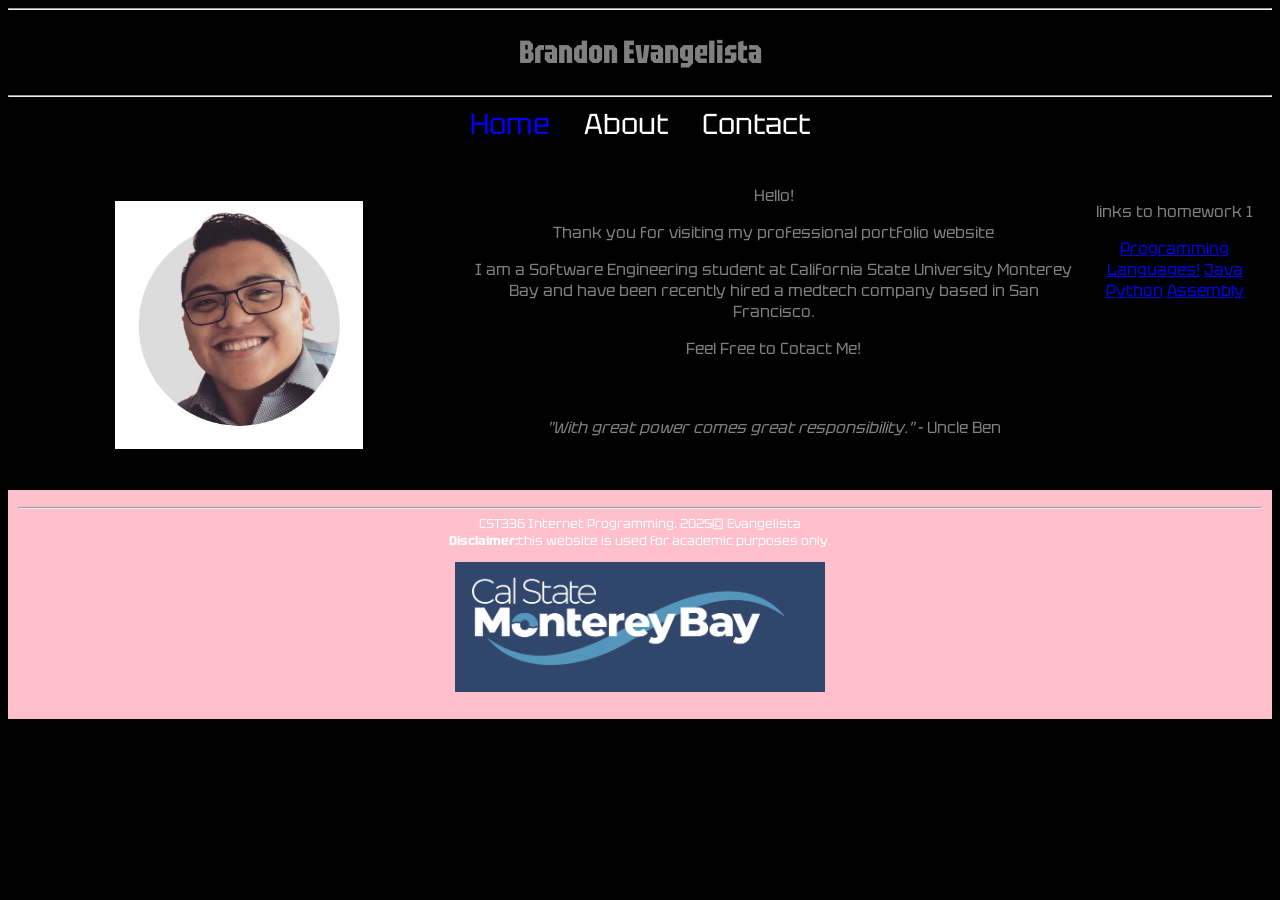
==== index.html @ d194b1f2 "Merge pull request #2 from BrandonEvangelista/main Main" ====
<!DOCTYPE html>
<html>

    <head>
        <!-- 
          This is the head section. 
          It includes optional information about the web page (author, date, etc)
          It must include the charater set and the title
        -->
          <meta charset="UTF-8">
          <title>Brandon Evangelista: Portfolio</title>
          <link rel="stylesheet" href="css/styles.css">
          <!-- Fonts!!!! -->
          <link rel="preconnect" href="https://fonts.googleapis.com">
          <link rel="preconnect" href="https://fonts.gstatic.com" crossorigin>
          <link href="https://fonts.googleapis.com/css2?family=Tektur:wght@400..900&display=swap" rel="stylesheet">

          <!-- fonts^^^^^ -->
    </head>
    <hr>
    <body>
        <style>
            /* body {
               background-color: orange; !important;
            }
            */
        </style>

        <header>
            <h1>Brandon Evangelista</h1>
        </header>
        <hr>
        <nav>
            <a href="index.html" target="_blank" style="color: blue; text-decoration: none;">Home</a>
            <a href="about.html" target="_blank">About</a>
            <a href="contact.html" target="_blank">Contact</a>
        </nav>
        
        <br><br>
    
        <main>
            <figure>
                <img src="img/juan_doe.jpeg" alt="a picture of Brandon Evangelista">
            </figure>

            <div>
                Hello! <br  />
                <p>
                    Thank you for visiting my professional portfolio website
                </p>

                <p>
                    I am a Software Engineering student at California State University Monterey Bay and have been recently hired a medtech company based in San Francisco.
                </p>

                <p>Feel Free to Cotact Me!</p>

                <br><br>

                <em>
                    "With great power comes great responsibility." 
                </em>
                - Uncle Ben
            </div>
            <div>
                <p>links to homework 1</p>
                <a href="hw1page1.html" >Programming Languages!</a>
                <a href="hw1page2.html">Java</a>
                <a href="hw1page3.html">Python</a>
                <a href="hw1page4.html">Assembly</a>
                </div>
            </div>
        </main>
        
        
        <footer>
             <!-- Your last name and year here in ALL assignments -->
                <hr>
            
                CST336 Internet Programming. 2025&copy; Evangelista <br />
                <strong>Disclaimer:</strong>this website is used for academic purposes only. <br /> 
                <div>
                    <figure>
                        <img src="img/logo.png" alt="an image CSUMB logo">
                    </figure>
                </div>
        </footer>
        
    </body>

</html>
---- css/styles.css ----
body{
    color: grey;
    background-color: black;
}

header, main, nav, footer {
    text-align: center;
}

nav a { /* Navigation link styles */
    padding: 15px;
    padding-bottom: 4px;
    font-size: 1.8em;
    color: white;
    text-decoration: none; 

}

nav a:hover {
    color: pink;
    text-decoration: underline;
    transition: .9s;
}   

main {
    display: flex;
    justify-content: center;
}

table {
   margin: 0px auto;
}

td {
    padding-right: 10px;
    font-size: 1.3em;
    background-color: #753900;
    color: white;
}   

td strong{
    color: orange;
}

#table-header {
    background-color: #351a00;
}

.table-row {
    background-color: #753900;
}

ul {
    width: 500px;
    margin: 0 auto;
    text-align: left;
    color: white;
}
.hobby {
    color: yellow;
}


body {
    font-family: "Tektur", sans-serif;
    font-optical-sizing: auto;
    font-weight: 400;
    font-style: normal;
    font-variation-settings:
      "wdth" 100;
  }

h1 {
    font-family: "Tektur", sans-serif;
    font-optical-sizing: auto;
    font-weight: 700;
    font-style: normal;
    font-variation-settings:
      "wdth" 75;
}

footer {
    font-size: 0.8em;
    color: white;
    margin-top: 20px;
    padding: 10px;
    background-color: pink;
}

img {
    max-width: 65%;
    height: auto;
}

h1, h2, h3{
    text-shadow: 0 0 20px rgba(0, 0, 0, 0.15);
  }

.card{
  background: rgb(74, 74, 132);
  border: 4px solid rgb(19, 236, 146);
  border-radius: 12px;
  padding: 18px 20px;
  margin: 22px auto;
  max-width: 900px;
  box-shadow: 0 50px 100px rgba(0, 255, 51, 0.35);
}
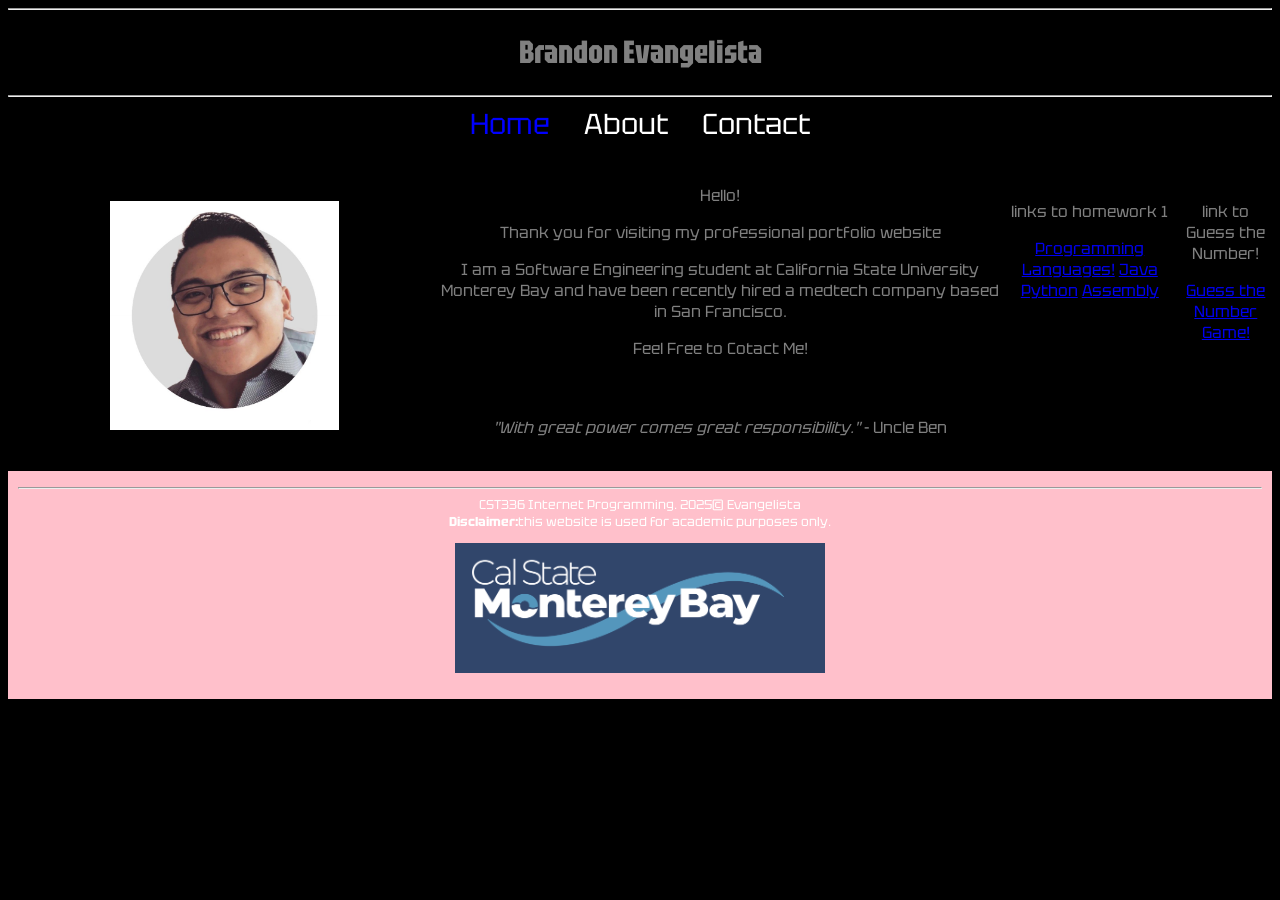
==== commit 93f8897b: "add links" ====
--- a/index.html
+++ b/index.html
@@ -19,12 +19,11 @@
     </head>
     <hr>
     <body>
-        <style>
-            /* body {
-               background-color: orange; !important;
-            }
-            */
-        </style>
+       <script>
+            alert("Welcome to my Professional Portfolio Website!");
+       </script>
+
+       <script src="js/script.js"></script>
 
         <header>
             <h1>Brandon Evangelista</h1>
@@ -68,7 +67,12 @@
                 <a href="hw1page2.html">Java</a>
                 <a href="hw1page3.html">Python</a>
                 <a href="hw1page4.html">Assembly</a>
-                </div>
+                
+            </div>
+
+            <div>
+                <p>link to Guess the Number!</p>
+                <a href="guessnumber.html">Guess the Number Game!</a>
             </div>
         </main>
         
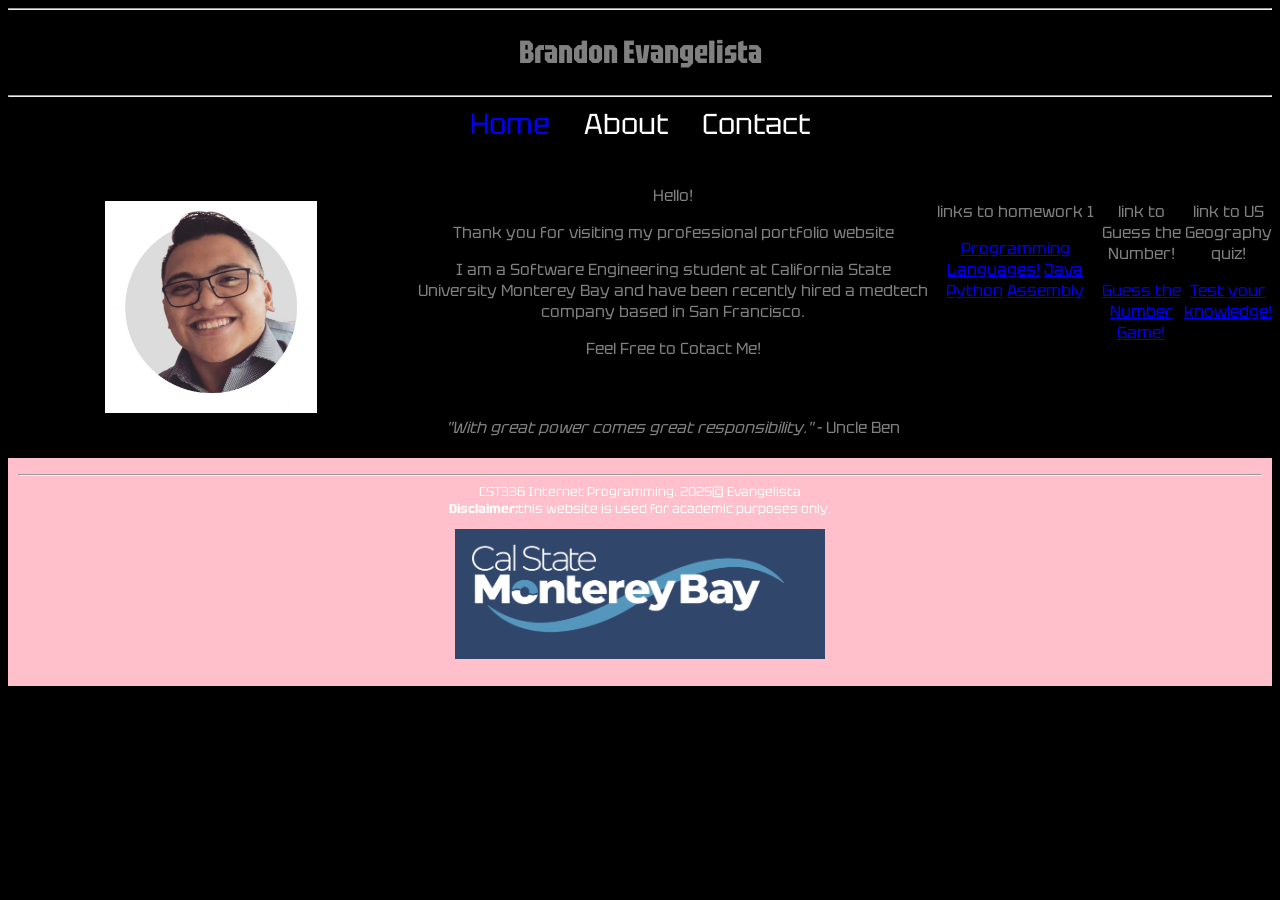
==== commit dd87eaf2: "added links" ====
--- a/index.html
+++ b/index.html
@@ -74,6 +74,11 @@
                 <p>link to Guess the Number!</p>
                 <a href="guessnumber.html">Guess the Number Game!</a>
             </div>
+
+            <div>
+                <p>link to US Geography quiz!</p>
+                <a href="geoquiz/index.html">Test your knowledge!</a>
+            </div>
         </main>
         
         
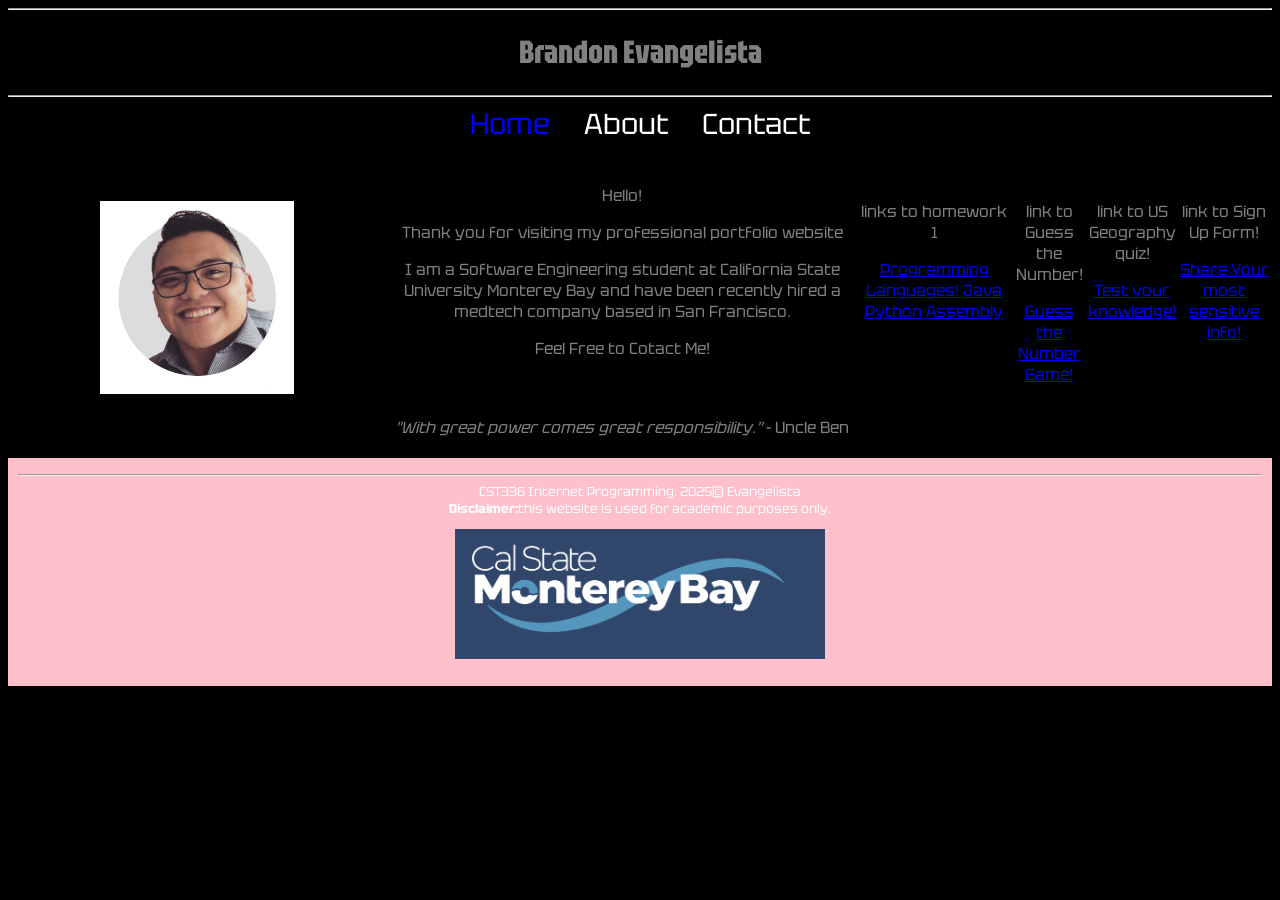
==== commit 79261261: "Update index.html" ====
--- a/index.html
+++ b/index.html
@@ -79,6 +79,11 @@
                 <p>link to US Geography quiz!</p>
                 <a href="geoquiz/index.html">Test your knowledge!</a>
             </div>
+
+            <div>
+                <p>link to Sign Up Form!</p>
+                <a href="SignUpForm/index.html">Share Your most sensitive info!</a>
+            </div>
         </main>
         
         
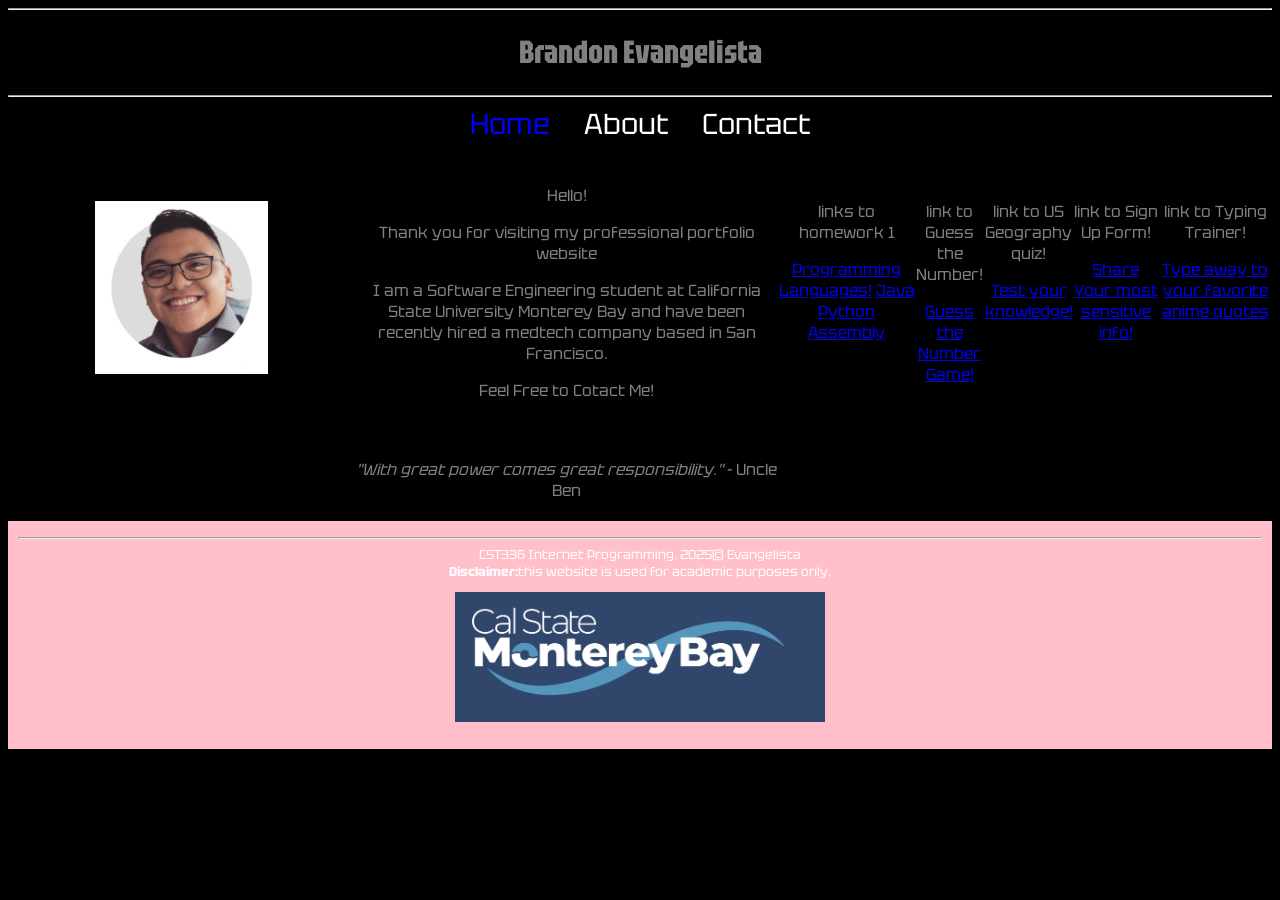
==== commit e96b9a07: "Update index.html" ====
--- a/index.html
+++ b/index.html
@@ -82,7 +82,12 @@
 
             <div>
                 <p>link to Sign Up Form!</p>
-                <a href="SignUpForm/index.html">Share Your most sensitive info!</a>
+                <a href="SignUpForm/index.html">Share Your most sensitive  info!</a>
+            </div>
+
+            <div>
+                <p>link to Typing Trainer!</p>
+                <a href="hw3API/index.html">Type away to your favorite anime quotes</a>
             </div>
         </main>
         
